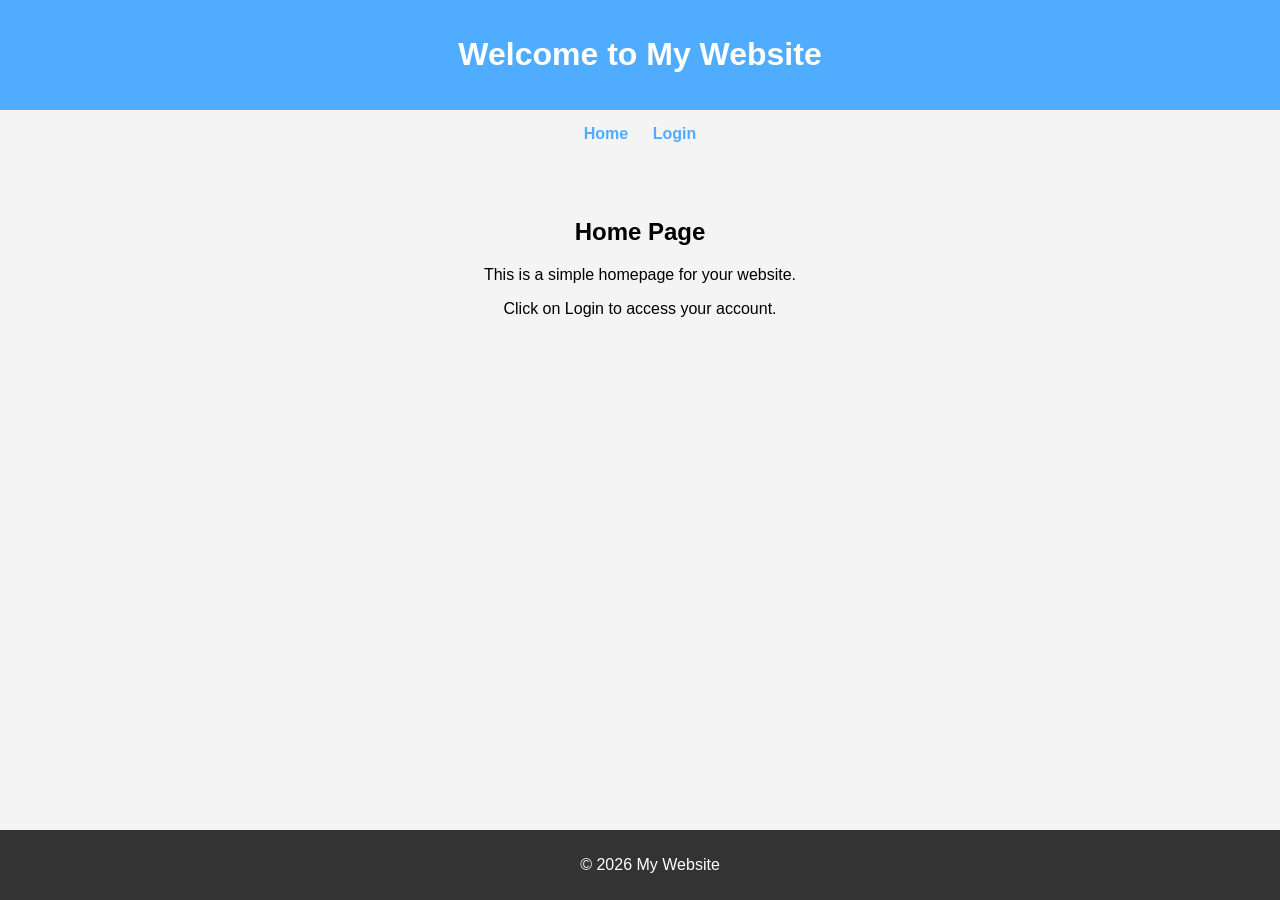
==== index.html @ 5b130eef "Create index.html" ====
<!DOCTYPE html>
<html lang="en">
<head>
    <meta charset="UTF-8">
    <meta name="viewport" content="width=device-width, initial-scale=1.0">
    <title>Home Page</title>

    <style>
        body {
            margin: 0;
            font-family: Arial, sans-serif;
            text-align: center;
            background: #f4f4f4;
        }

        header {
            background: #4facfe;
            color: white;
            padding: 15px;
        }

        nav {
            margin: 15px;
        }

        nav a {
            text-decoration: none;
            color: #4facfe;
            margin: 0 10px;
            font-weight: bold;
        }

        nav a:hover {
            text-decoration: underline;
        }

        .container {
            padding: 40px;
        }

        footer {
            background: #333;
            color: white;
            padding: 10px;
            position: fixed;
            width: 100%;
            bottom: 0;
        }
    </style>
</head>

<body>

<header>
    <h1>Welcome to My Website</h1>
</header>

<nav>
    <a href="index.html">Home</a>
    <a href="login.html">Login</a>
</nav>

<div class="container">
    <h2>Home Page</h2>
    <p>This is a simple homepage for your website.</p>
    <p>Click on Login to access your account.</p>
</div>

<footer>
    <p>© 2026 My Website</p>
</footer>

</body>
</html>
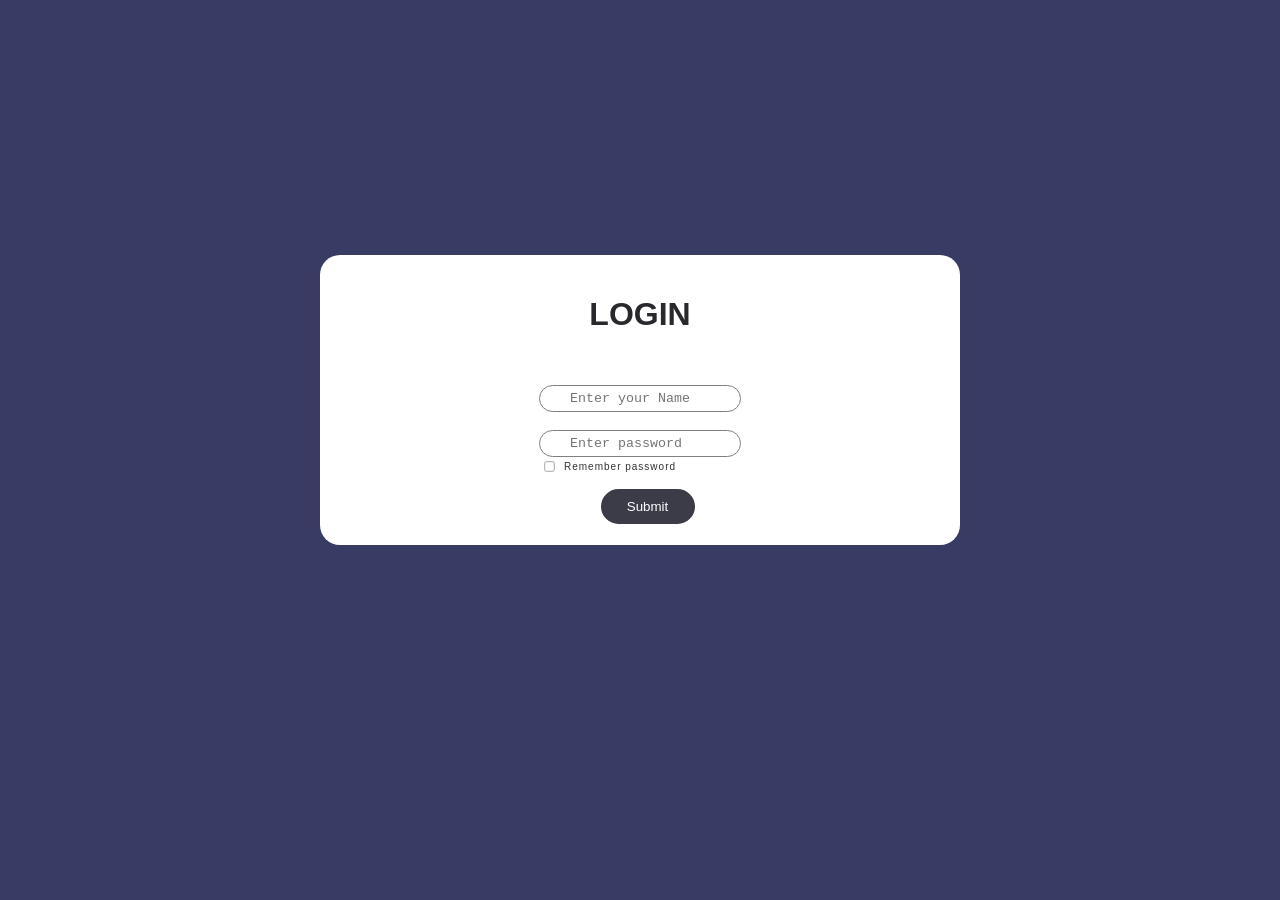
==== commit b8b2766a: "Rename Index.html to index.html" ====
--- a/index.html
+++ b/index.html
@@ -3,72 +3,43 @@
 <head>
     <meta charset="UTF-8">
     <meta name="viewport" content="width=device-width, initial-scale=1.0">
-    <title>Home Page</title>
+    <link rel="stylesheet" href="style.css">
+    <title>Document</title>
+</head>
+<body>
+    <div class="head">
+        <h1 >LOGIN</h1>
+        <div class="inner">
+            <form id="myForm" action="home.html" method="get">
+            <input type="text" id="username" name="username" placeholder="Enter your Name" required>
+            <br>
+            <br>
+            <input type="password" id="password" placeholder="Enter password">
+            <label>
+                <input type="checkbox" class="box">Remember password
+            </label>
+            <button type="submit">Submit</button>
+            </form>
+        </div>
+    </div>
+    <script>
+  const username = document.getElementById("username");
+  const password = document.getElementById("password");
 
-    <style>
-        body {
-            margin: 0;
-            font-family: Arial, sans-serif;
-            text-align: center;
-            background: #f4f4f4;
-        }
+  // Enter in username → go to password
+  username.addEventListener("keydown", function(e) {
+    if (e.key === "Enter") {
+      e.preventDefault();
+      password.focus();
+    }
+  });
 
-        header {
-            background: #4facfe;
-            color: white;
-            padding: 15px;
-        }
-
-        nav {
-            margin: 15px;
-        }
-
-        nav a {
-            text-decoration: none;
-            color: #4facfe;
-            margin: 0 10px;
-            font-weight: bold;
-        }
-
-        nav a:hover {
-            text-decoration: underline;
-        }
-
-        .container {
-            padding: 40px;
-        }
-
-        footer {
-            background: #333;
-            color: white;
-            padding: 10px;
-            position: fixed;
-            width: 100%;
-            bottom: 0;
-        }
-    </style>
-</head>
-
-<body>
-
-<header>
-    <h1>Welcome to My Website</h1>
-</header>
-
-<nav>
-    <a href="index.html">Home</a>
-    <a href="login.html">Login</a>
-</nav>
-
-<div class="container">
-    <h2>Home Page</h2>
-    <p>This is a simple homepage for your website.</p>
-    <p>Click on Login to access your account.</p>
-</div>
-
-<footer>
-    <p>© 2026 My Website</p>
-</footer>
-
+  // Enter in password → submit form
+  password.addEventListener("keydown", function(e) {
+    if (e.key === "Enter") {
+      document.getElementById("myForm").submit();
+    }
+  });
+</script>
 </body>
 </html>
--- a/style.css
+++ b/style.css
@@ -0,0 +1,65 @@
+body{
+
+    margin: 0;
+    background-color: rgb(56, 60, 101);
+    height: 800px;
+    display: flex;
+    justify-content: center;
+    align-items: center;
+}
+h1{
+    color: rgb(40, 40, 45);
+    font-family: Arial, Helvetica, sans-serif;
+    position: 10px;;
+}
+.head{
+    width: 600px;
+    height: 250px;
+    display: flex;
+    padding: 20px;
+    text-align: center;
+    flex-direction: column;
+    align-items: center;
+    border-radius: 20px;
+    background-color: white;
+    gap: 30px;
+}
+.inner{
+    display: flex;
+    flex-direction: column;
+    gap: 5px;
+    height: 50px;
+}
+input{
+    border-radius: 15px;
+    align-items: center;
+    padding: 10px;
+    padding-left: 30px;
+    border: solid 1px gray;
+    height: 5px;
+    font-family: 'Courier New', Courier, monospace;
+}
+button{
+    border: solid;
+    margin-left: 15px;
+    margin-top: 10px;
+    border-radius: 25px;
+    padding: 10px;
+    width: 100px;
+    background-color: rgb(60, 60, 73);
+    color: white;
+}
+label{
+    display: flex;
+    align-items: center;
+    gap: 8px;
+    font-size: 10px;
+    font-family: Arial, Helvetica, sans-serif;
+    opacity: 0.8;
+    letter-spacing: 1px;
+}
+.box{
+    transform: scale(0.8);
+    margin-right: 0;
+    height: auto;
+}
